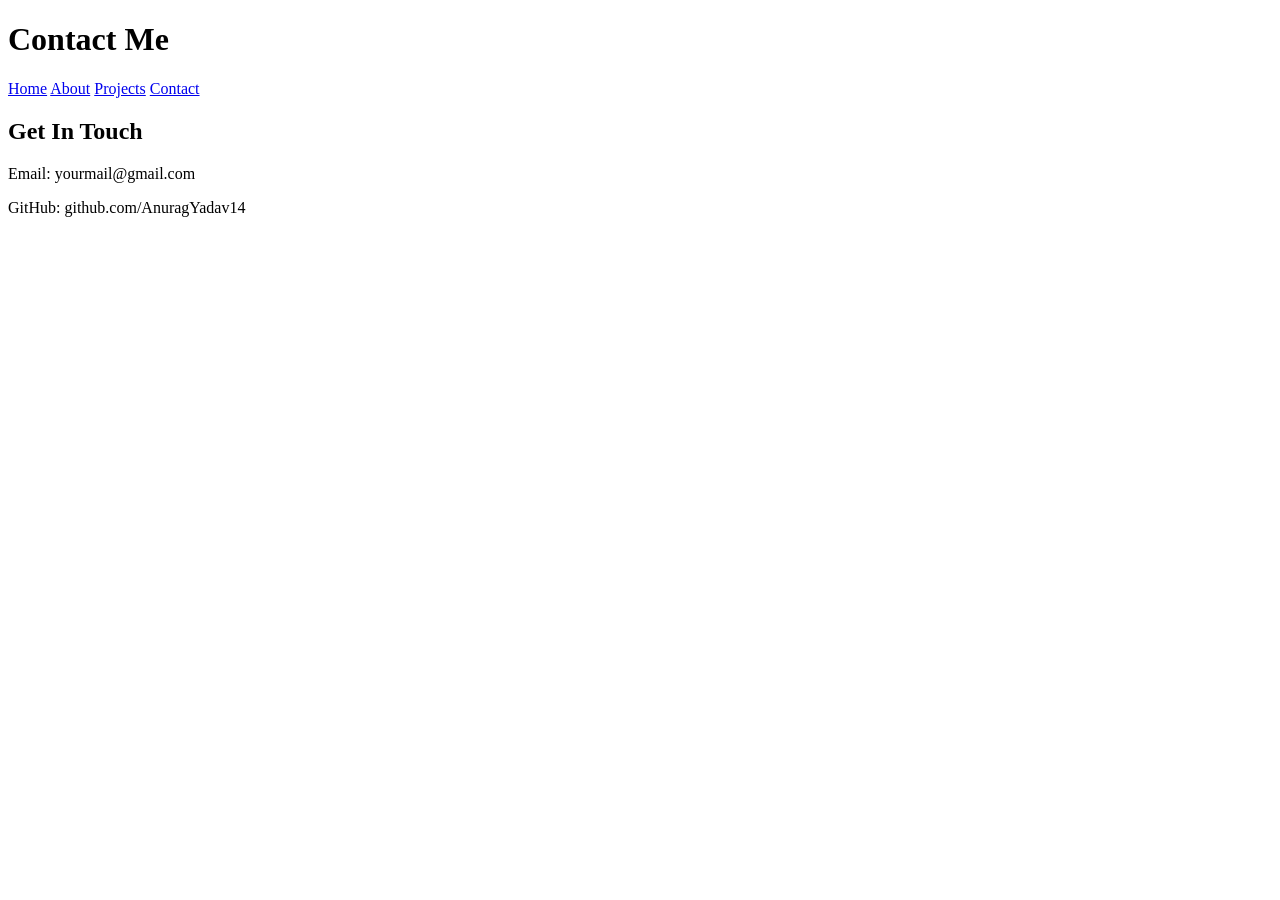
==== contact.html @ 2aeafa5d "Create contact.html" ====
<!DOCTYPE html>
<html lang="en">
<head>
  <meta charset="UTF-8">
  <meta name="viewport" content="width=device-width, initial-scale=1.0">
  <title>Contact</title>
  <link rel="stylesheet" href="style.css">
</head>
<body>

<header>
  <h1>Contact Me</h1>
  <nav>
    <a href="index.html">Home</a>
    <a href="about.html">About</a>
    <a href="projects.html">Projects</a>
    <a href="contact.html">Contact</a>
  </nav>
</header>

<section class="content">
  <h2>Get In Touch</h2>
  <p>Email: yourmail@gmail.com</p>
  <p>GitHub: github.com/AnuragYadav14</p>
</section>

</body>
</html>
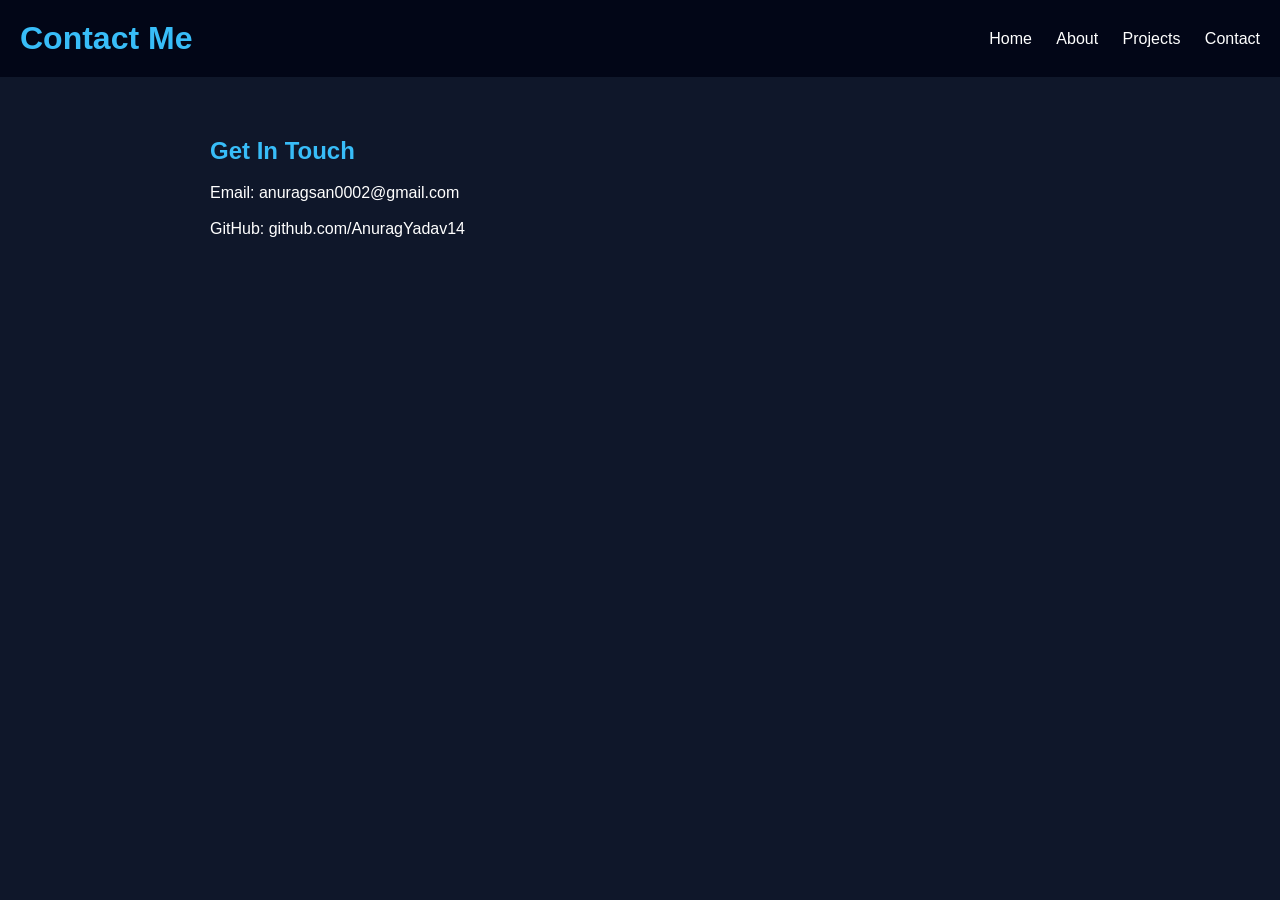
==== commit 4e95c659: "Update contact.html" ====
--- a/contact.html
+++ b/contact.html
@@ -20,7 +20,7 @@
 
 <section class="content">
   <h2>Get In Touch</h2>
-  <p>Email: yourmail@gmail.com</p>
+  <p>Email: anuragsan0002@gmail.com</p>
   <p>GitHub: github.com/AnuragYadav14</p>
 </section>
 
--- a/style.css
+++ b/style.css
@@ -0,0 +1,110 @@
+* {
+  margin: 0;
+  padding: 0;
+  box-sizing: border-box;
+  font-family: Arial, sans-serif;
+}
+
+body {
+  background: #0f172a;
+  color: white;
+}
+
+header {
+  display: flex;
+  justify-content: space-between;
+  align-items: center;
+  padding: 20px;
+  background: #020617;
+}
+
+header h1 {
+  color: #38bdf8;
+}
+
+nav a {
+  color: white;
+  text-decoration: none;
+  margin-left: 20px;
+}
+
+nav a:hover {
+  color: #38bdf8;
+}
+
+.hero {
+  height: 90vh;
+  display: flex;
+  flex-direction: column;
+  justify-content: center;
+  align-items: center;
+  text-align: center;
+}
+
+.profile-img {
+  width: 180px;
+  height: 180px;
+  border-radius: 50%;
+  object-fit: cover;
+  border: 4px solid #38bdf8;
+  margin-bottom: 20px;
+}
+
+.hero h2 {
+  font-size: 45px;
+  margin-bottom: 10px;
+}
+
+.hero p {
+  color: #cbd5e1;
+  margin-bottom: 20px;
+}
+
+.btn {
+  padding: 12px 25px;
+  background: #38bdf8;
+  color: black;
+  text-decoration: none;
+  border-radius: 8px;
+  font-weight: bold;
+}
+
+.content {
+  padding: 60px 20px;
+  max-width: 900px;
+  margin: auto;
+}
+
+.content h2 {
+  margin-bottom: 15px;
+  color: #38bdf8;
+}
+
+.content p,
+.content li {
+  margin-bottom: 10px;
+  line-height: 1.6;
+}
+
+.projects-container {
+  display: grid;
+  grid-template-columns: repeat(auto-fit, minmax(250px, 1fr));
+  gap: 20px;
+  padding: 40px;
+}
+
+.card {
+  background: #1e293b;
+  padding: 25px;
+  border-radius: 12px;
+  transition: 0.3s;
+}
+
+.card:hover {
+  transform: translateY(-5px);
+}
+
+.card h3 {
+  color: #38bdf8;
+  margin-bottom: 10px;
+}
